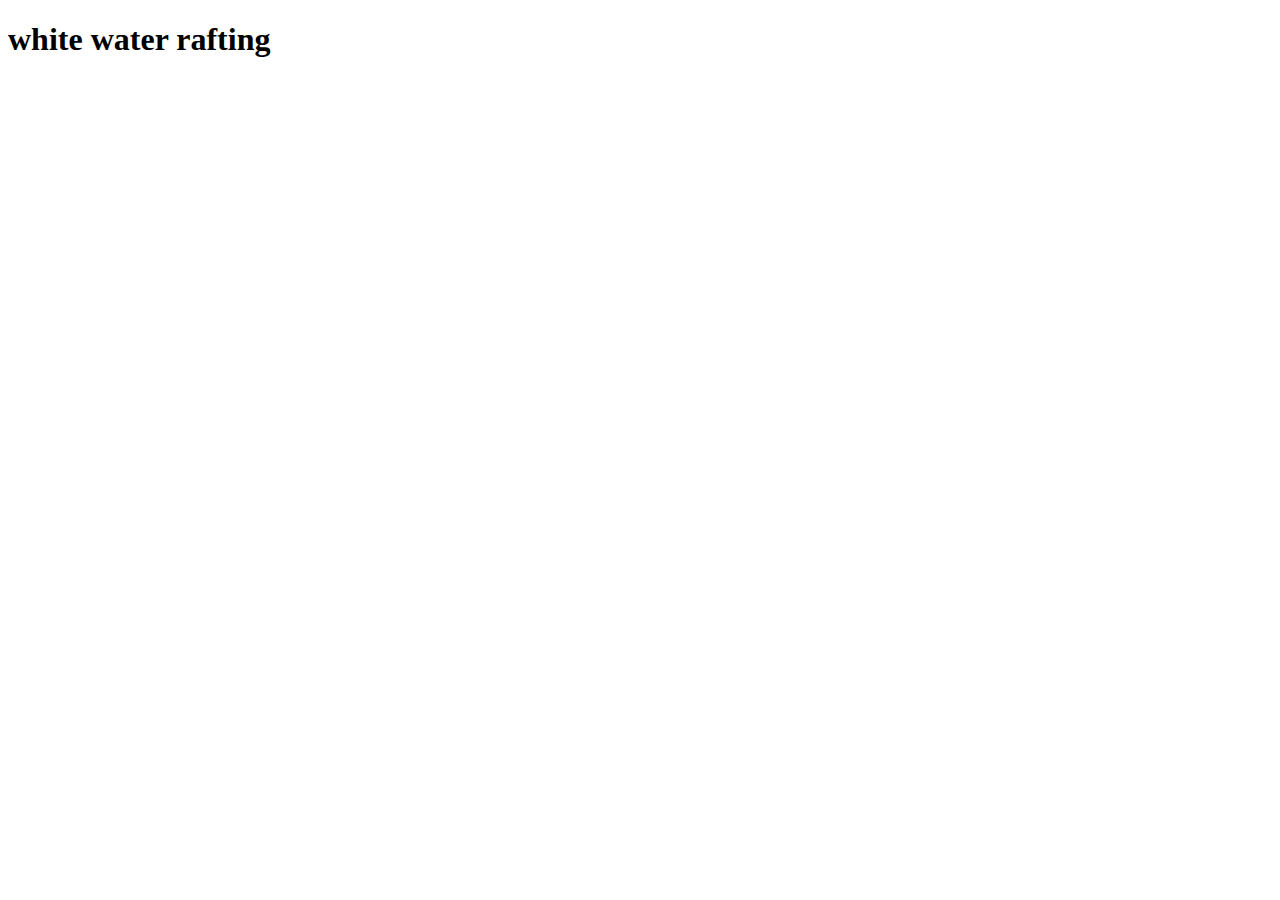
==== index.html @ c5ee51b5 "initial commit" ====
<!DOCTYPE html>
<html lang="en">
<head>
    <meta charset="UTF-8">
    <meta http-equiv="X-UA-Compatible" content="IE=edge">
    <meta name="viewport" content="width=device-width, initial-scale=1.0">
    <title>Document</title>
</head>
<body>
    <h1> white water rafting </h1>
</body>
</html>
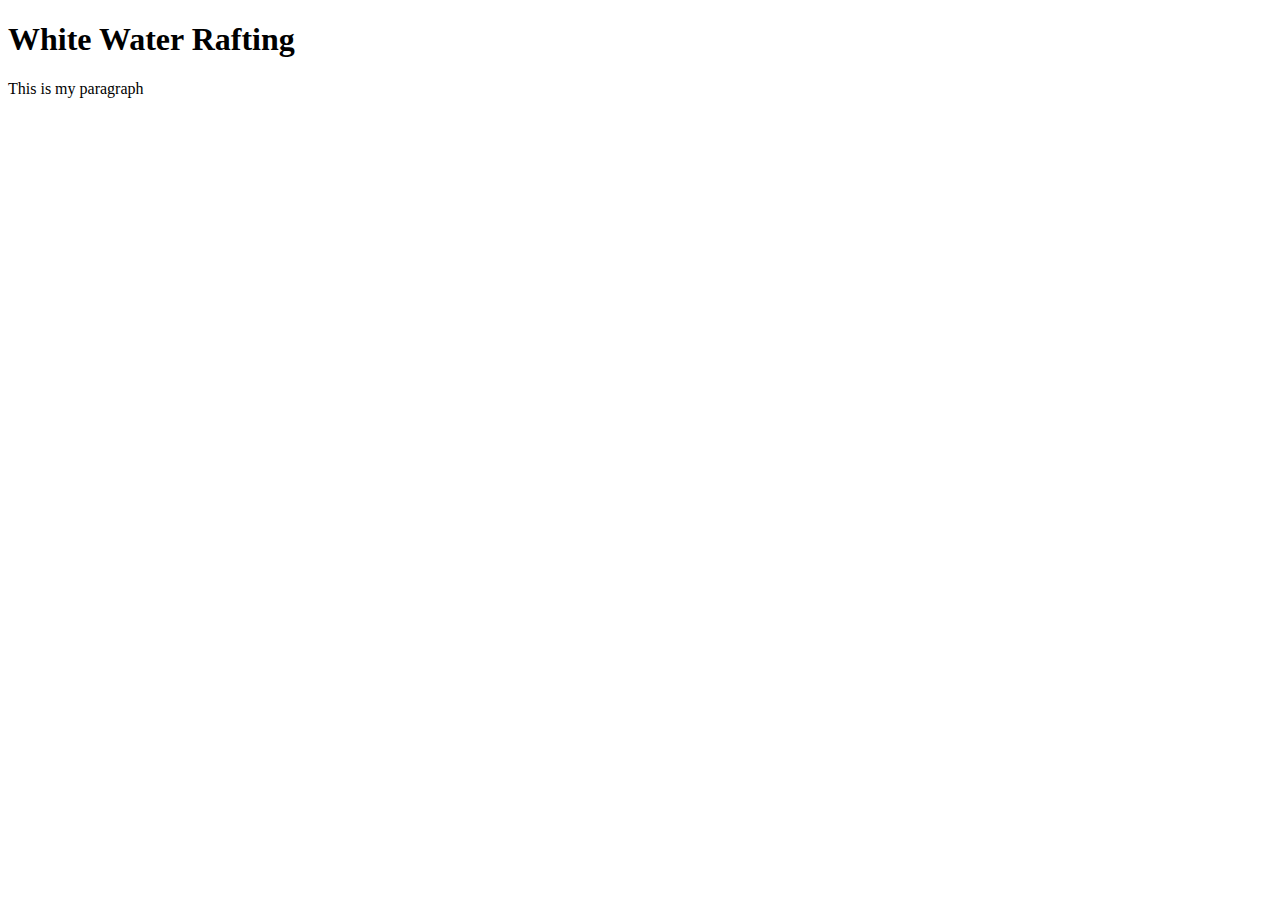
==== commit 8e528f20: "added paragraph" ====
--- a/index.html
+++ b/index.html
@@ -7,6 +7,10 @@
     <title>Document</title>
 </head>
 <body>
-    <h1> white water rafting </h1>
+    <h1> White Water Rafting </h1>
+<p> This is my paragraph </p>
+
+
+
 </body>
 </html>